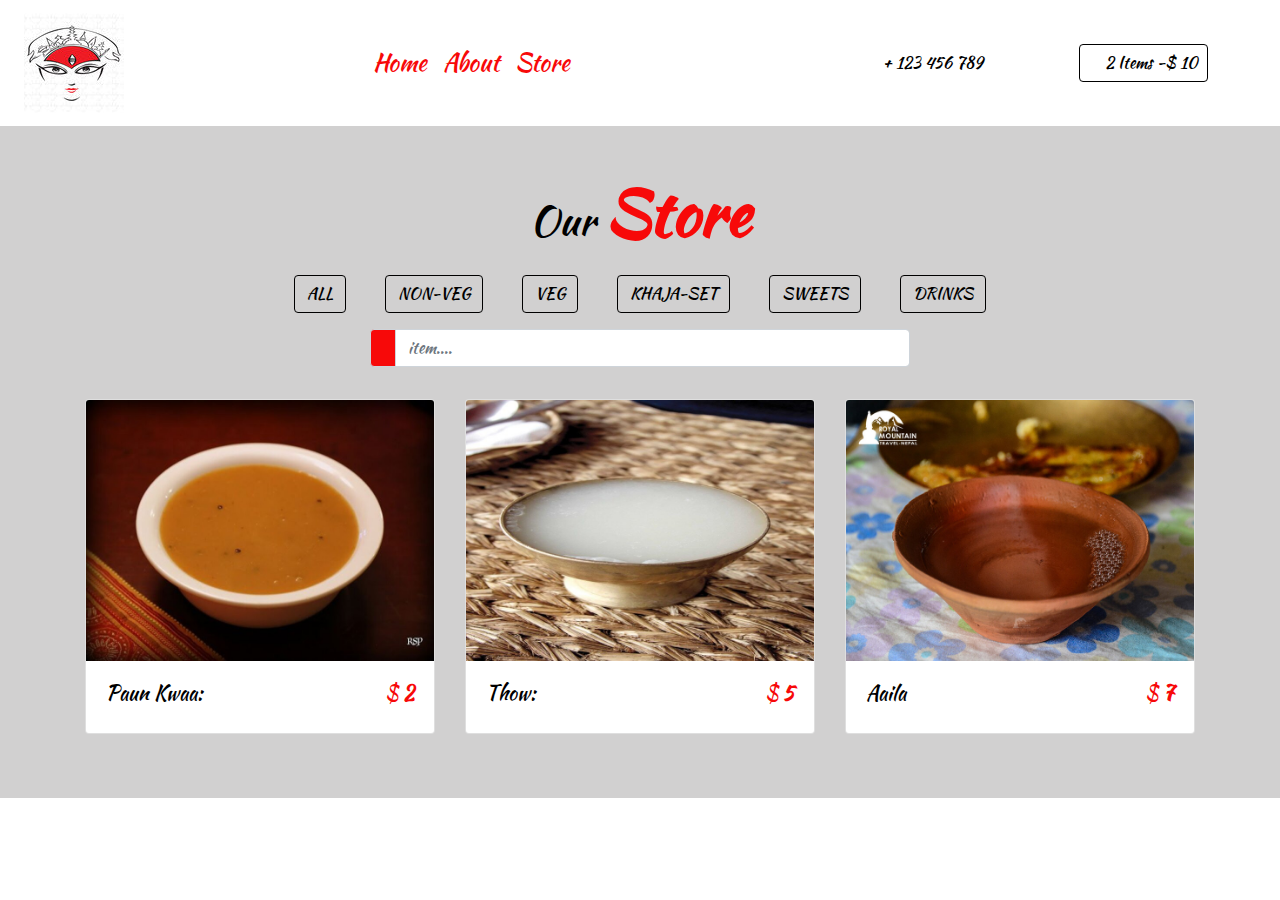
==== drinks.html @ d694535b "completed" ====
<!DOCTYPE html>
<html lang="en">
<head>
  <meta chaRet="utf-8">
  <meta http-equiv="X-UA-Compatible" content="ie=edge">
  <meta name="viewport" content="width=device-width, initial-scale=1">
  <link rel="stylesheet" href="https://use.fontawesome.com/releases/v5.7.0/css/all.css" integrity="sha384-lZN37f5QGtY3VHgisS14W3ExzMWZxybE1SJSEsQp9S+oqd12jhcu+A56Ebc1zFSJ" crossorigin="anonymous">
  <link rel="stylesheet" href="css/bootstrap.min.css">
  <link rel="stylesheet"  href="css/styles.css">
  <title>Newari Kitchen</title>
</head>
<body>
  <header>
    
    <nav  class="navbar navbar-expand-lg px-4">
      <a class="navbar-brand" href="index.html"><img src="img/kumari.jpg" alt=""></a>
      <button class="navbar-toggler" type="button" data-toggle="collapse" data-target="#myNav">
            <span class="toggler-icon"><i class="fas fa-baR"></i></span>
          </button>
      
      
      <div id="myNav" class="collapse navbar-collapse ">
        <ul class="navbar-nav mx-auto text-capitalize">
          <li class="nav-item active">
            <a class="nav-link" href="index.html">
              <span class="fas fa-home"></span>Home
            </a>
          </li>
          <li class="nav-item">
            <a class="nav-link" href="#about">
              <span class="fas fa-info" ></span> About
            </a>
          </li>
          <li  >
            <a class="nav-link" href="#store">
              <span class="fas fa-store"></span>Store
            </a>
          </li>
        </ul>
         <div class="nav-info-items d-none d-lg-flex ">
              <div class="nav-info align-items-center d-flex justify-content-between mx-lg-5">
                  <span class="info-icon mx-lg-3"><i class="fas fa-phone"></i></span>
                    <p class="mb-0">+ 123 456 789</p>
                </div>
        <div id="cart-info" class="nav-info-items align-items-center d-flex justify-content-between mx-lg-5">
          <span class="cart-info__icon mr-lg-3"><i class="fas fa-shopping-cart"></i></span>
          <p class="mb-0 text-capitalize">
            <span id="item-count">2 </span>items -$ 
            <span class="item-total">10</span>
          </p>
        </div>
      </div>
      </div>
        
    </nav>
    <div class="container-fluid">

        <div class="cart" id="cart">
          <div class="cart-item d-flex justify-content-between text-capitalize my-3">
            <img src="img-cart/aaila.jpg" class="img-fluid rounded-circle" id="item-img" alt="">
            <div class="item-text">
              <p id="cart-item-title" class="font-weight-bold mb-0">
                cart item
              </p>
              <span>$</span>
              <span class="cart-item-price" id="cart-item-price">7</span>
            </div>
            <a href="#" id="cart-item-remove" class="cart-item-remove">
              <i class="fas fa-trash"></i>
            </a>
          </div>
          <div class="cart-item d-flex justify-content-between text-capitalize my-3">
            <img src="img-cart/yomari.jpg" class="img-fluid rounded-circle" id="item-img" alt="">
            <div class="item-text">
              <p id="cart-item-title" class="font-weight-bold mb-0">
                cart item
              </p>
              <span>$</span>
              <span class="cart-item-price" id="cart-item-price">3</span>
            </div>
            <a href="#" id="cart-item-remove" class="cart-item-remove">
              <i class="fas fa-trash"></i>
            </a>
          </div>
          <div class="cart-total-container d-flex justify-content-around text-capitalize mt-5">
            <h5>total</h5>
            <h5>$ <strong id="cart-total" class="font-weight-bold">10</strong></h5>
          </div>
          <div class="cart-buttons-container d-flex text-capitalize justify-content-between ">
            <a href="#" id="clear-cart" class="btn btn-outline-secondary btn-black text-uppercase">clear cart</a>
            <a href="#" class="btn btn-outline-secondary text-uppercase btn-Red">checkout</a>
          </div>
          </div>
        
      </div>
  </header>
    <section id="store" class="store py-5">
    <div class="container">
      <div class="row">
        <div class="col-10 mx-auto col-sm-6 text-center">
          <h1 class="text-capitalize">our <strong class="banner-title">store</strong></h1>
        </div>
      </div>
      <div class="row">
        <div class="col-lg-8 mx-auto d-flex justify-content-around my-2 sortBtn flex-wrap">
          <a href="kitchen.html" class="btn btn-outline-secondary btn-black text-uppercase filter-btn m-2" data-filter="all">all</a>
          <a href="non-veg.html" class="btn btn-outline-secondary btn-black text-uppercase filter-btn m-2" data-filter="cakes">non-veg</a>
          <a href="veg.html" class="btn btn-outline-secondary btn-black text-uppercase filter-btn m-2" data-filter="cupcakes">veg</a>
          <a href="khaja-set.html" class="btn btn-outline-secondary btn-black text-uppercase filter-btn m-2" data-filter="sweets">khaja-set</a>
          <a href="sweets.html" class="btn btn-outline-secondary btn-black text-uppercase filter-btn m-2" data-filter="doughnuts">sweets</a>
          <a href="drinks.html" class="btn btn-outline-secondary btn-black text-uppercase filter-btn m-2" data-filter="doughnuts">drinks</a>

        </div>
      </div>
      <div class="row">
        <div class="col-10 mx-auto col-md-6">
          <form>
            <div class="input-group mb-3">
              <div class="input-group-prepend">
                <span class="input-group-text search-box" id="search-icon"><i class="fas fa-search"></i>
                </span>
              </div>
              <input type="text" class="form-control" placeholder="item...." id="search-item">
            </div>
          </form>
        </div>
      </div>

      <div class="row" class="store-items" id="store-items">
   <div class="col-10 col-sm-6 col-lg-4 -mx-auto my-3 store-item sweets" data-item="sweets">
          	<div class="card ">
            	<div class="img-container">
              		<img src="img/paun_khwa_.jpg" class="card-img-top store-img" alt="">
              	<span class="store-item-icon">
                	<i class="fas fa-shopping-cart"></i>
              </span>
            	</div>
            <div class="card-body">
              <div class="card-text d-flex justify-content-between text-capitalize">
                <h5 id="store-item-name">paun kwaa:</h5>
                <h5 class="store-item-value">$ <strong id="store-item-price" class="font-weight-bold">2</strong></h5>

              </div>
            </div>


          </div>
          <!-- end of card-->
        </div>
         <div class="col-10 col-sm-6 col-lg-4 -mx-auto my-3 store-item sweets" data-item="sweets">
          		<div class="card ">
            		<div class="img-container">
              			<img src="img/thow.jpg" class="card-img-top store-img" alt="">
              <span class="store-item-icon">
                <i class="fas fa-shopping-cart"></i>
              </span>
            </div>
            <div class="card-body">
              <div class="card-text d-flex justify-content-between text-capitalize">
                <h5 id="store-item-name">thow:</h5>
                <h5 class="store-item-value">$ <strong id="store-item-price" class="font-weight-bold">5</strong></h5>

              </div>
            </div>


          </div>
          <!-- end of card-->
        </div>

		 <div class="col-10 col-sm-6 col-lg-4 -mx-auto my-3 store-item sweets" data-item="sweets">
          	<div class="card ">
            	<div class="img-container">
              		<img src="img/aaila.jpg" class="card-img-top store-img" alt="">
              	<span class="store-item-icon">
                	<i class="fas fa-shopping-cart"></i>
              </span>
            	</div>
            <div class="card-body">
              <div class="card-text d-flex justify-content-between text-capitalize">
                <h5 id="store-item-name">aaila</h5>
                <h5 class="store-item-value">$ <strong id="store-item-price" class="font-weight-bold">7</strong></h5>

              </div>
            </div>


          </div>


			</div>
    </div>
  </div>
</section>
  <script src="js/jquery-3.5.1.min.js"></script>
    <script src="js/bootstrap.bundle.min.js"></script>
    <script src="js/Java.js"></script>
</header>
</body>
</html>
---- css/styles.css ----
@import url("https://fonts.googleapis.com/css?family=Kaushan+Script");

:root {
  --mainRed: #F70909;
  --mainYellow: rgb(249, 228, 148);
  --mainWhite: #fff;
  --mainBlack: #000;
  --yellowTrans: rgba(250, 230, 230, 0.5);
  --mainGrey: #D1D0D0;

}

body {
  font-family: "Kaushan Script", cursive;
  background: var(--mainWhite);
  color: var(--mainBlack);
}
/* nav links */
.navbar-toggler {
  outline: none !important;
}
.toggler-icon {
  font-size: 2.5rem;
  color: var(--mainRed);
}
.nav-link {
  color: var(--mainRed);
  font-size: 1.5rem;
  transition: all 0.5s ease-in-out;
}
.nav-link:hover {
  color: var(--mainBlack);
}
/* end of nav links */
/* info icons */
#cart-info__icon {
  color: var(--mainBlack);
  cursor: pointer;
}

#cart-info {
  border: 0.1rem solid var(--mainBlack);
  color: var(--mainBlack);
  border-radius: 0.25rem;
  padding: 0.4rem 0.6rem ;
  cursor: pointer;
}
#cart-info:hover {
  background: var(--mainRed);
  border-color: var(--mainRed);
  color: var(--mainWhite);
}
#cart-info:hover .cart-info__icon {
  color: var(--mainWhite);
}
/* end of info icons */
/* banner */

.max-height {
  min-height: calc(100vh - 76px);
  background: linear-gradient(var(--yellowTrans), var(--yellowTrans)),
    url("../img/samayabaji.jpg") center/cover fixed no-repeat;
  position: relative;
}
.banner {
  color: var(--mainBlack);
  margin-top: -4rem;
}
.banner-title {
  color: var(--mainRed);
  font-size: 4rem;
}
.banner-link {
  font-size: 1.5rem;
  color: var(--mainBlack);
  border: 0.2rem solid var(--mainBlack);
}
.banner-link:hover {
  background: var(--mainBlack);
  color: var(--mainRed);
}
/* endo of banner */
/* cart  */
.cart {
  position: absolute;
  min-height: 10rem;
  background: var(--mainWhite);
  top: 0;
  right: 0;
  transition: all 0.3s ease-in-out;
  background: rgba(255, 255, 255, 0.5);
  width: 0;
  overflow: hidden;
}
.show-cart {
  width: 18rem;
  padding: 2rem 1.5rem;
  transform: rotateY(-360deg);
}
.cart-item {
  transition: all 2s ease-in-out;
}

/* end of cart */
/* cart item */
.cart-item-remove {
  color: var(--mainRed);
  transition: all 1s ease-in-out;
}
.cart-item-remove:hover {
  transform: scale(1.1);
  color: var(--mainBlack);
}
#cart-item-price {
  font-size: 0.8rem;
}
/* cart item */
/* cart buttons */
.btn-Red {
  color: var(--mainRed) !important;
  border-color: var(--mainRed) !important;
}
.btn-black {
  color: var(--mainBlack) !important;
  border-color: var(--mainBlack) !important;
}
.btn-black:hover {
  color: var(--mainRed) !important;
  background: var(--mainBlack) !important;
}
.btn-Red:hover {
  background: var(--mainRed) !important;
  color: var(--mainBlack) !important;
}
/* end of cart buttons */

/* about */
.about-img__container {
  position: relative;
}

.about-img__container::before {
  content: "";
  position: absolute;
  top: -1.5rem;
  left: -1.7rem;
  width: 100%;
  height: 100%;
  outline: 0.5rem solid var(--mainRed);
  z-index: -1;
  transition: all 1s ease-in-out;
}
.about-img__container:hover:before {
  top: 0;
  left: 0;
}

/*end of  about */

/* store items */
.store {
  background: var(--mainGrey);
}
.img-container {
  position: relative;
  overflow: hidden;
  cursor: pointer;
}
.store-img {
  transition: all 1s ease-in-out;
}
.img-container:hover .store-img {
  transform: scale(1.2);
}
.store-item-icon {
  position: absolute;
  bottom: 0;
  right: 0;
  padding: 0.75rem;
  background: var(--mainYellow);
  border-top-left-radius: 1rem;
  transition: all 1s ease-in-out;
  transform: translate(100%, 100%);
}
.img-container:hover .store-item-icon {
  transform: translate(0, 0);
}
.store-item-icon:hover {
  color: var(--mainWhite);
}
.store-item-value {
  color: var(--mainRed);
}
/*end of  store items */
.search-box {
  background: var(--mainRed);
  color: var(--mainBlack);
}
.search-box:hover{
  background: var(--mainBlack);
  color: var(--mainRed);
  cursor: pointer;
}

/* ligthbox */
/*
.lightbox-container {
  position: fixed;
  top: 0;
  left: 0;
  right: 0;
  bottom: 0;
  z-index: 999;
  background: rgba(0, 0, 0, 0.6) !important;
  display: none;
}
.show {
  display: block;
}

.lightbox-holder {
  position: relative;
}
.lightbox-item {
  min-height: 80vh;
  background: url("../img/cake-1.jpeg") center/cover fixed no-repeat;
  border-radius: 0.3rem;
}
.lightbox-close {
  color: var(--mainRed);
  font-size: 3rem;
  transition: all 1s ease-in-out;
  cursor: pointer;
}
.lightbox-close:hover {
  color: var(--mainYellow);
}

.lightbox-control {
  position: absolute;
  font-size: 4rem;
  color: var(--mainRed);
  transition: all 1s linear;
  cursor: pointer;
}
.lightbox-control:hover {
  color: var(--mainYellow);
}
.btnLeft {
  top: 50%;
  left: 0;
  transform: translateX(-60%);
}
.btnRight {
  top: 50%;
  right: 0;
  transform: translateX(60%);
}
*/
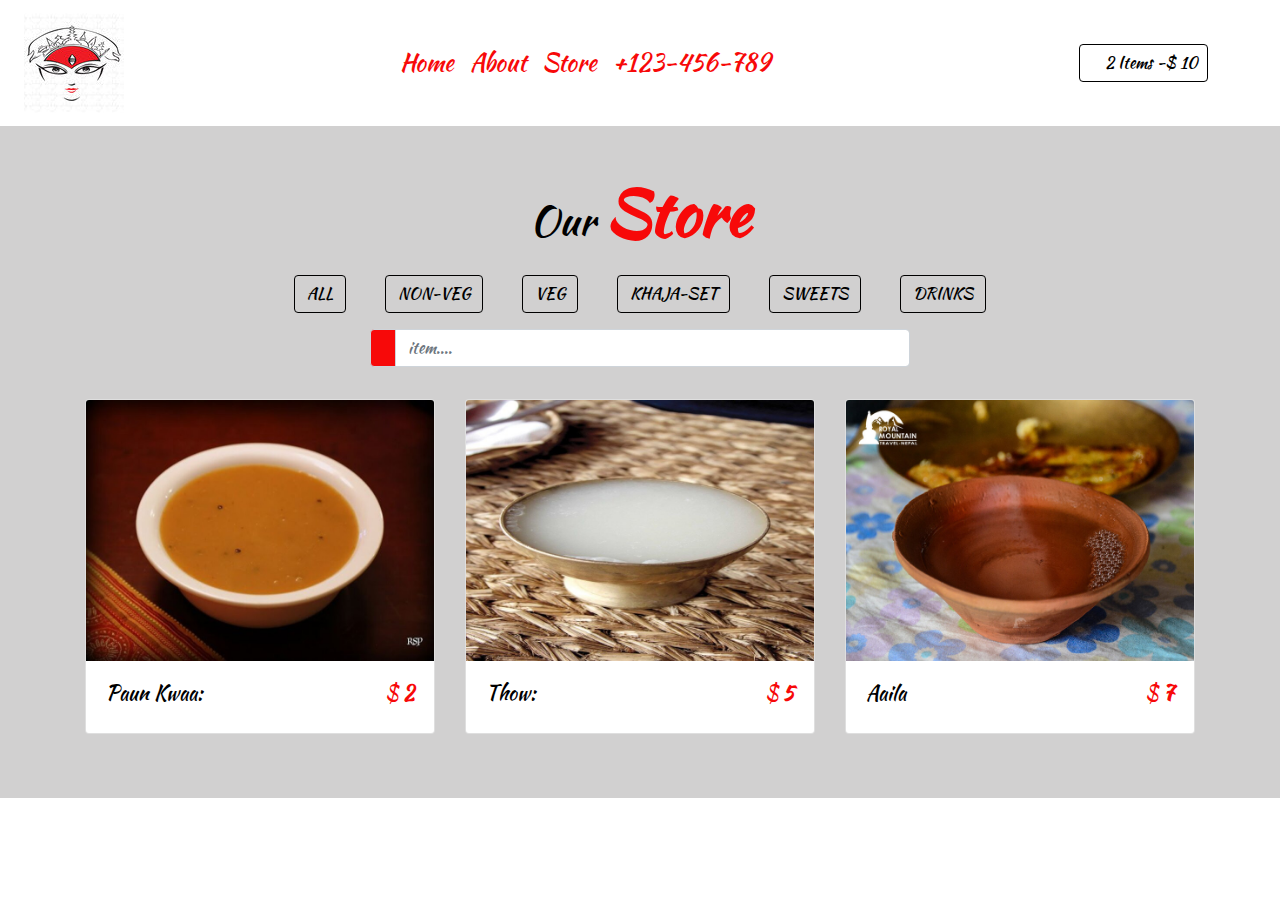
==== commit 971f086b: "completed" ====
--- a/drinks.html
+++ b/drinks.html
@@ -15,7 +15,7 @@
     <nav  class="navbar navbar-expand-lg px-4">
       <a class="navbar-brand" href="index.html"><img src="img/kumari.jpg" alt=""></a>
       <button class="navbar-toggler" type="button" data-toggle="collapse" data-target="#myNav">
-            <span class="toggler-icon"><i class="fas fa-baR"></i></span>
+            <span class="toggler-icon"><i class="fas fa-bars"></i></span>
           </button>
       
       
@@ -36,12 +36,12 @@
               <span class="fas fa-store"></span>Store
             </a>
           </li>
+		  <li  >
+            <a class="nav-link" href="tel:+123-456-789">
+              <span class="fas fa-phone"></span>+123-456-789
+            </a>
+          </li>
         </ul>
-         <div class="nav-info-items d-none d-lg-flex ">
-              <div class="nav-info align-items-center d-flex justify-content-between mx-lg-5">
-                  <span class="info-icon mx-lg-3"><i class="fas fa-phone"></i></span>
-                    <p class="mb-0">+ 123 456 789</p>
-                </div>
         <div id="cart-info" class="nav-info-items align-items-center d-flex justify-content-between mx-lg-5">
           <span class="cart-info__icon mr-lg-3"><i class="fas fa-shopping-cart"></i></span>
           <p class="mb-0 text-capitalize">
@@ -103,7 +103,7 @@
       </div>
       <div class="row">
         <div class="col-lg-8 mx-auto d-flex justify-content-around my-2 sortBtn flex-wrap">
-          <a href="kitchen.html" class="btn btn-outline-secondary btn-black text-uppercase filter-btn m-2" data-filter="all">all</a>
+          <a href="index.html" class="btn btn-outline-secondary btn-black text-uppercase filter-btn m-2" data-filter="all">all</a>
           <a href="non-veg.html" class="btn btn-outline-secondary btn-black text-uppercase filter-btn m-2" data-filter="cakes">non-veg</a>
           <a href="veg.html" class="btn btn-outline-secondary btn-black text-uppercase filter-btn m-2" data-filter="cupcakes">veg</a>
           <a href="khaja-set.html" class="btn btn-outline-secondary btn-black text-uppercase filter-btn m-2" data-filter="sweets">khaja-set</a>
